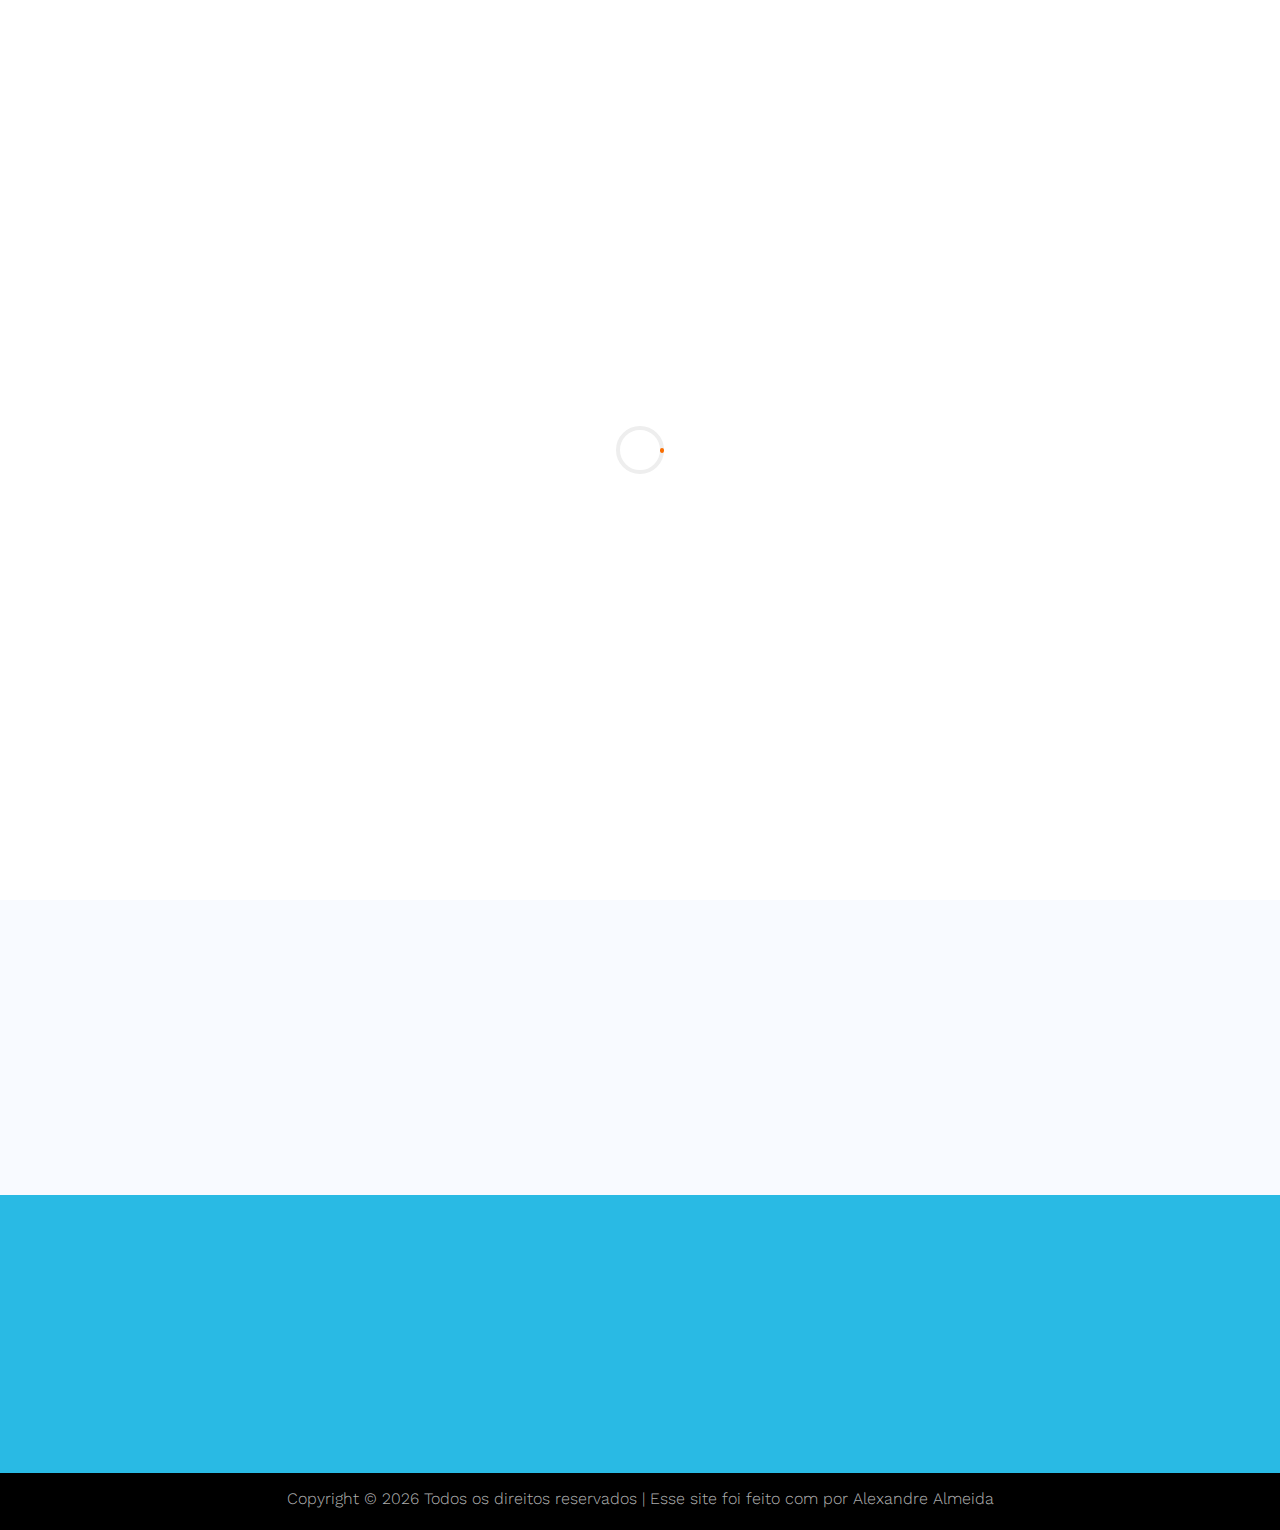
==== index.html @ 1e765770 "Aplicando senhas para entrar" ====
<!DOCTYPE html>
<html lang="en">
  <head>
    <title>Feliz aniversário Duda ♥</title>
    <meta charset="utf-8">
    <meta name="viewport" content="width=device-width, initial-scale=1, shrink-to-fit=no">
    
    <link href="https://fonts.googleapis.com/css?family=Work+Sans:100,200,300,400,700,800" rel="stylesheet">

    <link rel="stylesheet" href="css/open-iconic-bootstrap.min.css">
    <link rel="stylesheet" href="css/animate.css">
    
    <link rel="stylesheet" href="css/owl.carousel.min.css">
    <link rel="stylesheet" href="css/owl.theme.default.min.css">
    <link rel="stylesheet" href="css/magnific-popup.css">

    <link rel="stylesheet" href="css/aos.css">

    <link rel="stylesheet" href="css/ionicons.min.css">

    <link rel="stylesheet" href="css/bootstrap-datepicker.css">
    <link rel="stylesheet" href="css/jquery.timepicker.css">

    
    <link rel="stylesheet" href="css/flaticon.css">
    <link rel="stylesheet" href="css/icomoon.css">
    <link rel="stylesheet" href="css/style.css">
  </head>
  <body>
    
  <nav class="navbar navbar-expand-lg navbar-dark ftco_navbar bg-dark ftco-navbar-light" id="ftco-navbar">
    <div class="container">
      <button class="navbar-toggler" type="button" data-toggle="collapse" data-target="#ftco-nav" aria-controls="ftco-nav" aria-expanded="false" aria-label="Toggle navigation">
        <span class="oi oi-menu"></span> Menu
      </button>

      <div class="collapse navbar-collapse" id="ftco-nav">
        <ul class="navbar-nav ml-auto">
          <li class="nav-item active"><a href="index.html" class="nav-link">Início</a></li>
          <li class="nav-item"><a href="acessar-sobreduda.html" class="nav-link">Eduarda</a></li>
          <li class="nav-item"><a href="acessar-sobrealexandre.html" class="nav-link">Alexandre</a></li>
          <li class="nav-item cta"><a href="acessar-sobrenos.html" class="nav-link"><span>Nós ♥</span></a></li>
        </ul>
      </div>
    </div>
  </nav>
    <!-- END nav -->
    
    <!-- <div class="js-fullheight"> -->
    <div class="hero-wrap js-fullheight">
      <div class="overlay"></div>
      <div id="particles-js"></div>
      <div class="container">
        <div class="row no-gutters slider-text align-items-center justify-content-center" data-scrollax-parent="true">
          <div class="col-md-6 ftco-animate text-center" data-scrollax=" properties: { translateY: '70%' }">
            <h1 class="mb-4" data-scrollax="properties: { translateY: '30%', opacity: 1.6 }">Queria uma forma diferente, legal e ao mesmo tempo simples para te desejar um <strong>Feliz Aniversário!</strong></h1>
          </div>
        </div>
      </div>
    </div>
    
    <div class="bg-light">
    <section style="margin-top:50px" class="ftco-section-featured ftco-animate">
      <div class="container-fluid" data-scrollax-parent="true">
        <div class="row no-gutters d-flex align-items-center" data-scrollax=" properties: { translateY: '-30%'}">

          <div class="col-md-3 mb-3">
            <span class="featured-img">
              <img src="images/image_1.jpeg" class="img-fluid" alt="">
            </span>
          </div>
          
          <div class="col-md-6">
            <div class="row no-gutters">
              <div class="col-md-12">
                <div class="row no-gutters d-flex align-items-end">

                  <div class="col-md-8">
                    <span class="featured-img">
                      <img src="images/image_5.jpeg" class="img-fluid" alt="">
                    </span>
                  </div>

                  <div class="col-md-4">
                    <span class="featured-img">
                      <img src="images/image_4.bmp" class="img-fluid" alt="">
                    </span>
                  </div>
                  
                </div>
              </div>

              <div class="col-md-12">
                <div class="row no-gutters d-flex align-items-start">
                  <div class="col-md-8">
                    <span class="featured-img">
                      <img src="images/image_6.jpeg" class="img-fluid" alt="">
                    </a>
                  </div>
                  <div class="col-md-4">
                    <span class="featured-img">
                      <img src="images/image_3.jpeg" class="img-fluid" alt="">
                    </span>
                  </div>
                </div>
              </div>
            </div>
          </div>

          <div class="col-md-3">
            <span class="featured-img">
              <img src="images/image_2.jpeg" class="img-fluid" alt="">
            </span>
          </div>

        </div>
        <div class="row mt-5 d-flex justify-content-center">
          <div class="col-md-8 text-center heading-section ftco-animate">
            <h2 class="h1">O aniversário é seu, mas quem ganha o presente somos nós que temos o privilégio de conviver com você.
            <strong class="px-3">Parabéns</strong> por ser essa pessoa maravilhosa que mudou tanto minha vida e está sempre se esforçando
          para ser uma pessoa melhor. <strong><br>Você é foda, incrivel, maravilhosa! Te amo!</strong>  <i style="color: green;" class="icon-heart"></i></h2>
          </div>
        </div>
      </div>
    </section>
    </div>
    
    <section class="ftco-section ftco-counter" id="section-counter">
      <div class="container">
        <div class="row justify-content-center mb-5 pb-5">
          <div class="col-md-7 text-center heading-section heading-section-white ftco-animate">
            <h2>Nossos momentos</h2>
            <p>Desde o nosso primeiro beijo tivemos momentos impares, e já passamos bastante tempo juntos. São:</p>
          </div>
        </div>
        <div class="row">
          <div class="col-md-6 col-lg-4 d-flex justify-content-center counter-wrap ftco-animate">
            <div class="block-18 text-center">
              <div class="text">
                <strong class="number meses-juntos" data-number="400">0</strong>
                <span class="informacoes" style="display: none;"><span style="display: inline-block" style="display: inline-block" id="meses-juntos-valor"></span> meses juntos</span>
              </div>
            </div>
          </div>
          <div class="col-md-6 col-lg-4 d-flex justify-content-center counter-wrap ftco-animate">
            <div class="block-18 text-center">
              <div class="text">
                <strong style="display: inline-block" class="number dias-juntos" data-number="1000">0</strong>
                <span class="informacoes" style="display: none;">Que correspondem a <span style="display: inline-block" id="dias-juntos-valor"></span> dias compartilhados</span>
              </div>
            </div>
          </div>
          <div class="col-md-6 col-lg-4 d-flex justify-content-center counter-wrap ftco-animate">
            <div class="block-18 text-center">
              <div class="text">
                <strong style="display: inline-block" class="number minutos-juntos" data-number="8000">0</strong>
                <span class="informacoes" style="display: none;">E <span style="display: inline-block" id="minutos-juntos-valor"></span> minutos de emoções vividas</span>
              </div>
            </div>
          </div>
        </div>
      </div>
    </section>

    <footer class="ftco-footer ftco-bg-dark ftco-section">
      <div class="container">
        <div class="row">
          <div class="col-md-12 text-center">
            <p>
              Copyright &copy;
              <script>document.write(new Date().getFullYear());</script> 
              Todos os direitos reservados | Esse site foi feito com
              <i class="icon-heart" aria-hidden="true"></i> por 
              <a href="https://www.linkedin.com/in/almeidasa/" target="_blank">Alexandre Almeida</a>
            </p>
          </div>
        </div>
      </div>
    </footer>
    
  

  <!-- loader -->
  <div id="ftco-loader" class="show fullscreen"><svg class="circular" width="48px" height="48px"><circle class="path-bg" cx="24" cy="24" r="22" fill="none" stroke-width="4" stroke="#eeeeee"/><circle class="path" cx="24" cy="24" r="22" fill="none" stroke-width="4" stroke-miterlimit="10" stroke="#F96D00"/></svg></div>


  <script src="js/jquery.min.js"></script>
  <script src="js/jquery-migrate-3.0.1.min.js"></script>
  <script src="js/popper.min.js"></script>
  <script src="js/bootstrap.min.js"></script>
  <script src="js/jquery.easing.1.3.js"></script>
  <script src="js/jquery.waypoints.min.js"></script>
  <script src="js/jquery.stellar.min.js"></script>
  <script src="js/owl.carousel.min.js"></script>
  <script src="js/jquery.magnific-popup.min.js"></script>
  <script src="js/aos.js"></script>
  <script src="js/jquery.animateNumber.min.js"></script>
  <script src="js/bootstrap-datepicker.js"></script>
  <script src="js/jquery.timepicker.min.js"></script>
  <script src="js/particles.min.js"></script>
  <script src="js/particle.js"></script>
  <script src="js/scrollax.min.js"></script>
  <script src="js/main.js"></script>
    
  </body>
</html>
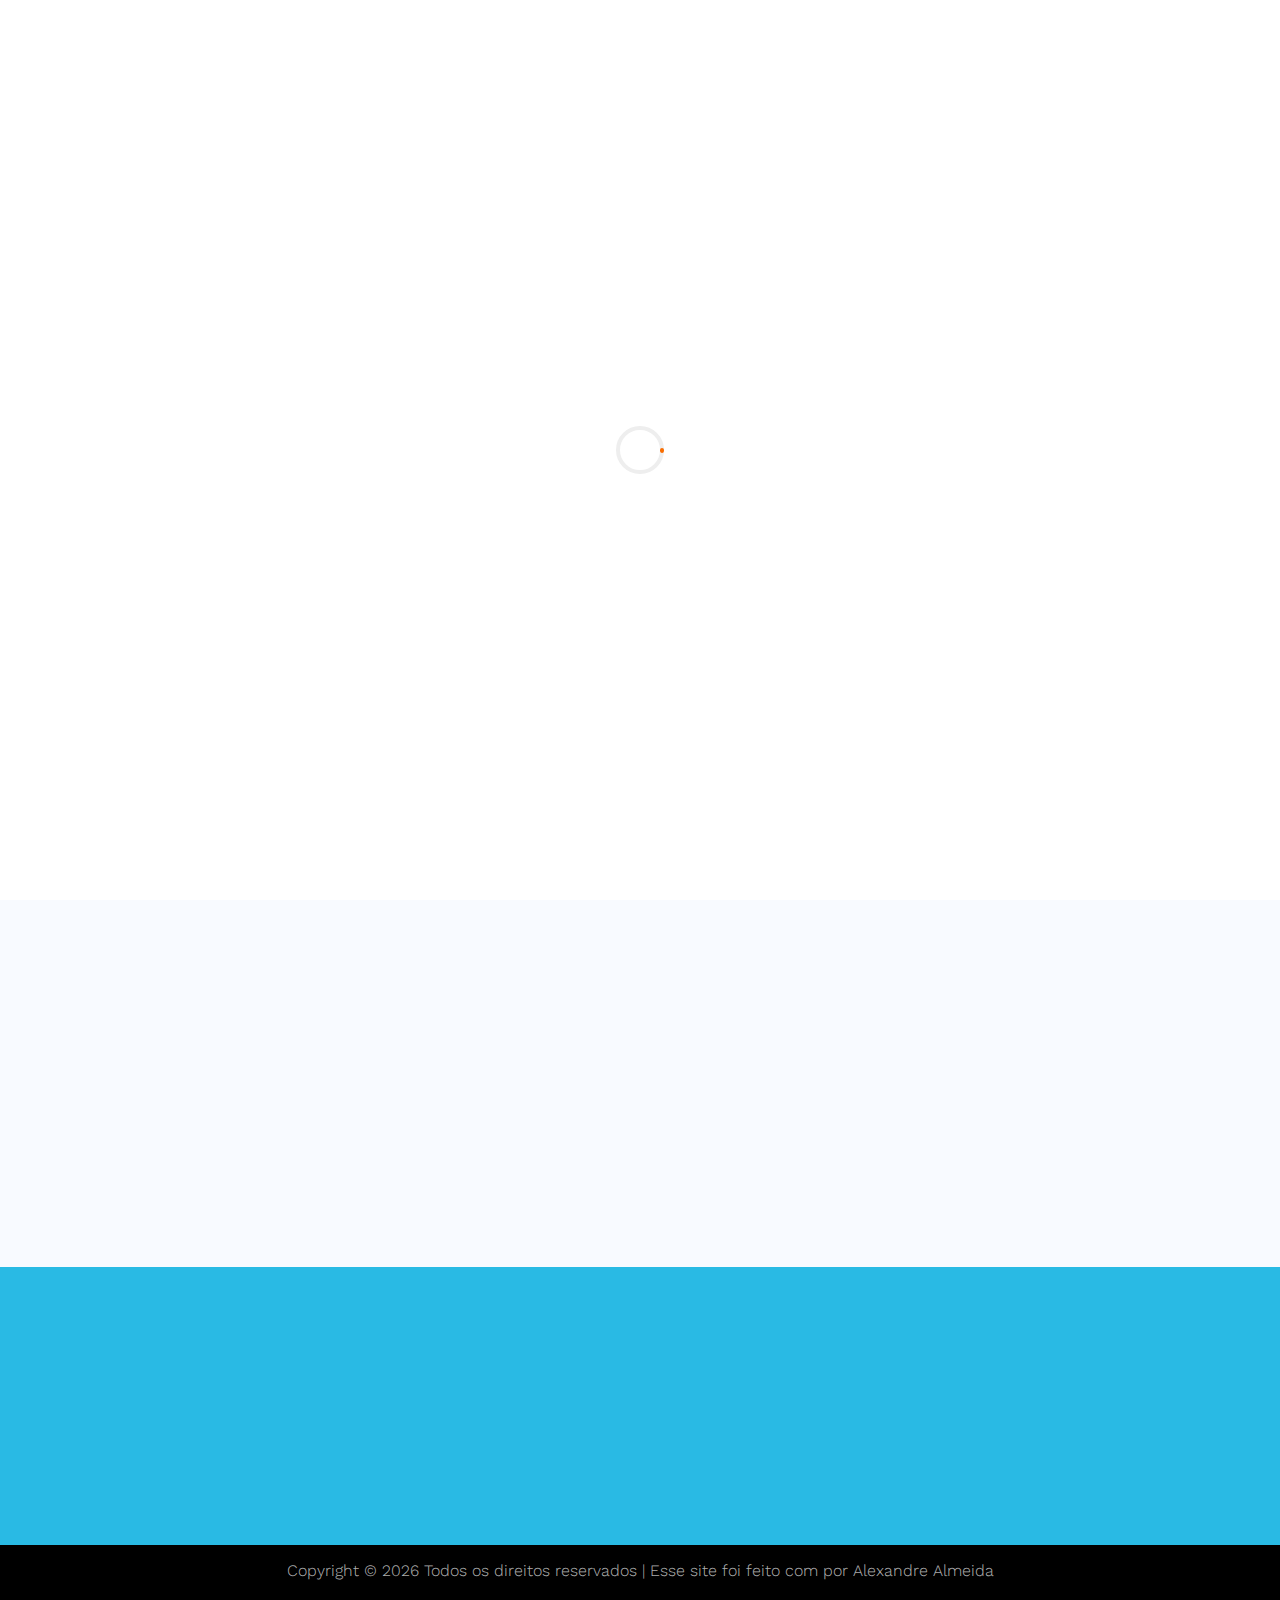
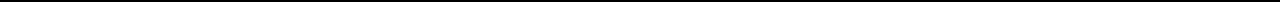
==== commit aaa1eff2: "Alterando local do player" ====
--- a/index.html
+++ b/index.html
@@ -37,9 +37,9 @@
       <div class="collapse navbar-collapse" id="ftco-nav">
         <ul class="navbar-nav ml-auto">
           <li class="nav-item active"><a href="index.html" class="nav-link">Início</a></li>
-          <li class="nav-item"><a href="acessar-sobreduda.html" class="nav-link">Eduarda</a></li>
-          <li class="nav-item"><a href="acessar-sobrealexandre.html" class="nav-link">Alexandre</a></li>
-          <li class="nav-item cta"><a href="acessar-sobrenos.html" class="nav-link"><span>Nós ♥</span></a></li>
+          <li class="nav-item"><a href="sobre-duda.html" class="nav-link">Eduarda</a></li>
+          <li class="nav-item"><a href="sobre-alexandre.html" class="nav-link">Alexandre</a></li>
+          <li class="nav-item cta"><a href="sobre-nos.html" class="nav-link"><span>Nós ♥</span></a></li>
         </ul>
       </div>
     </div>
@@ -119,7 +119,13 @@
             <h2 class="h1">O aniversário é seu, mas quem ganha o presente somos nós que temos o privilégio de conviver com você.
             <strong class="px-3">Parabéns</strong> por ser essa pessoa maravilhosa que mudou tanto minha vida e está sempre se esforçando
           para ser uma pessoa melhor. <strong><br>Você é foda, incrivel, maravilhosa! Te amo!</strong>  <i style="color: green;" class="icon-heart"></i></h2>
-          </div>
+          
+          <div style="margin: 20px">
+            <video controls="true" autoplay="true" width="260" height="30" name="media">
+              <source src="musicas/parabens.mp3" type="audio/mp3">
+            </video>
+          </div>
+        </div>
         </div>
       </div>
     </section>
@@ -203,4 +209,4 @@
   <script src="js/main.js"></script>
     
   </body>
-</html>+</html>
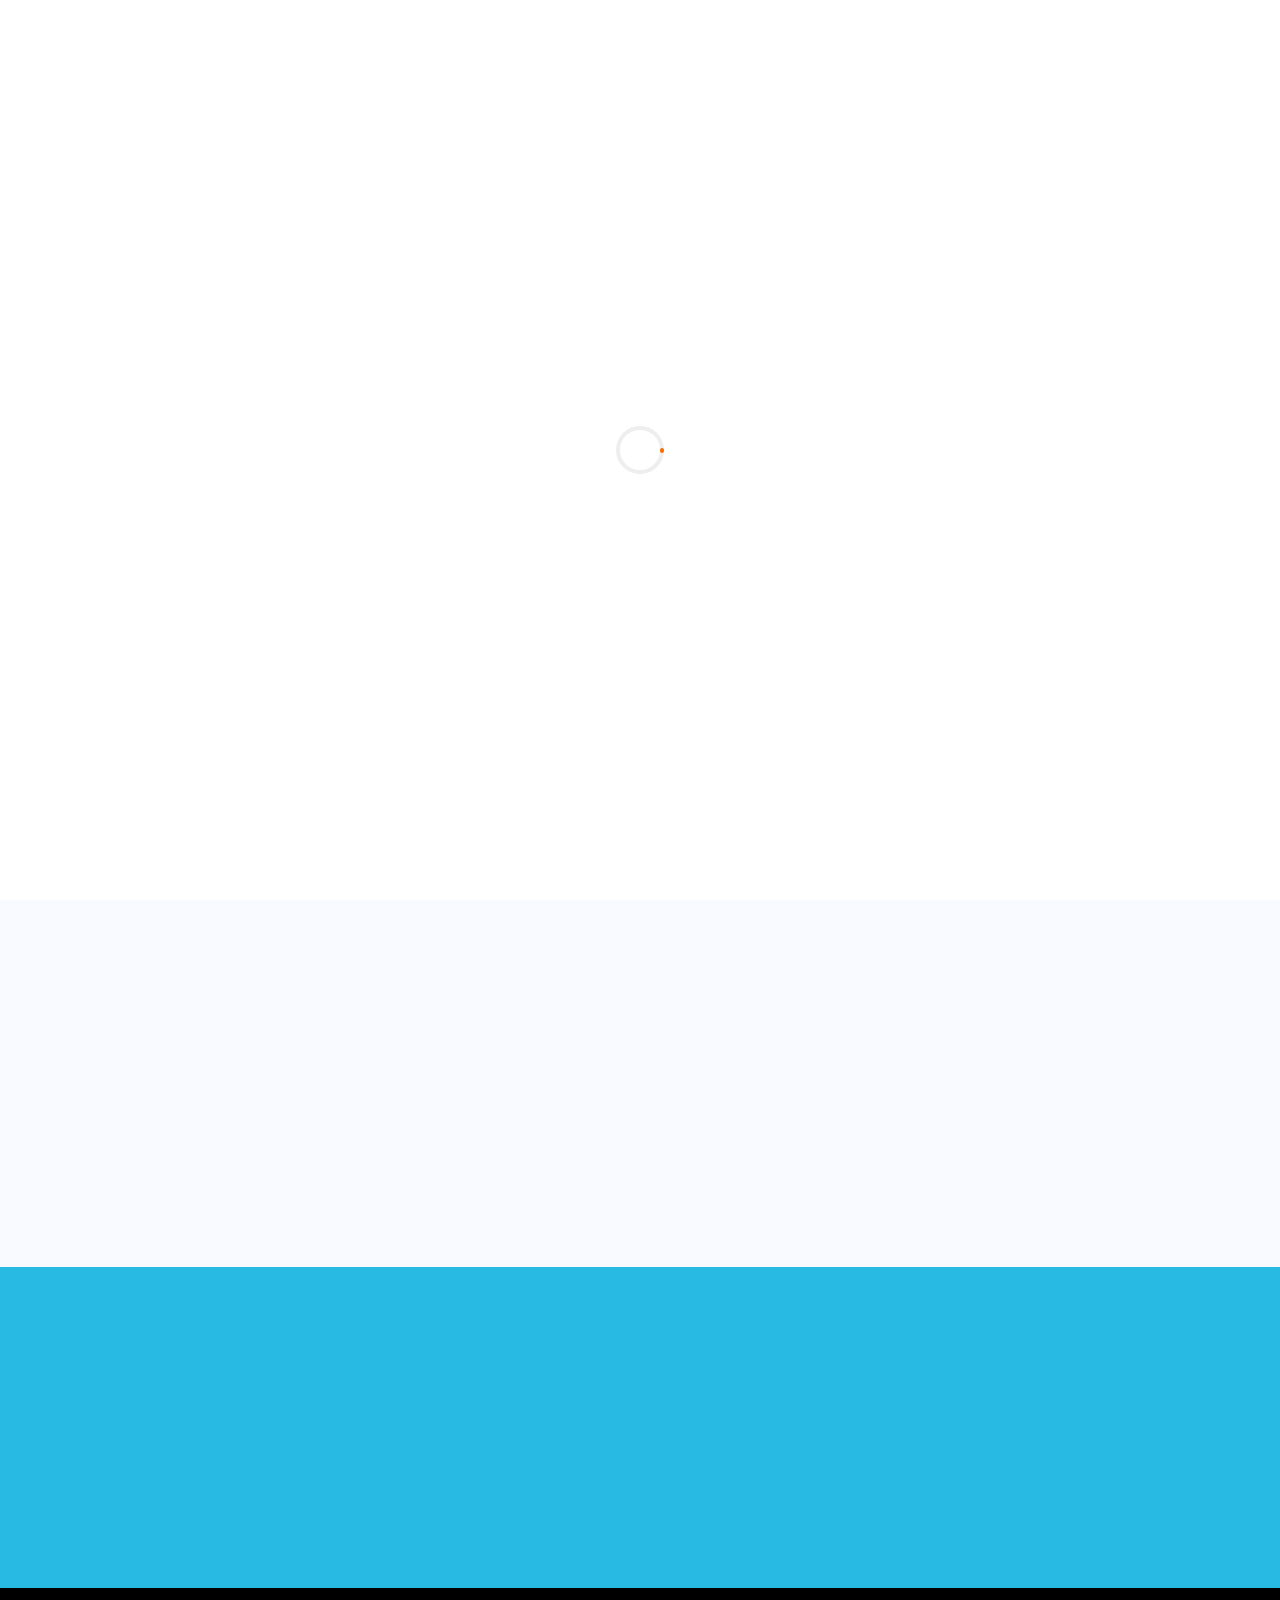
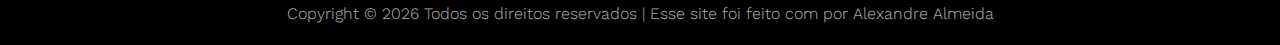
==== commit 1ac2c33e: "Incluindo hora" ====
--- a/index.html
+++ b/index.html
@@ -134,32 +134,42 @@
     <section class="ftco-section ftco-counter" id="section-counter">
       <div class="container">
         <div class="row justify-content-center mb-5 pb-5">
-          <div class="col-md-7 text-center heading-section heading-section-white ftco-animate">
+          <div class="col-md-12 text-center heading-section heading-section-white ftco-animate">
             <h2>Nossos momentos</h2>
             <p>Desde o nosso primeiro beijo tivemos momentos impares, e já passamos bastante tempo juntos. São:</p>
           </div>
         </div>
         <div class="row">
-          <div class="col-md-6 col-lg-4 d-flex justify-content-center counter-wrap ftco-animate">
-            <div class="block-18 text-center">
-              <div class="text">
-                <strong class="number meses-juntos" data-number="400">0</strong>
+          <div class="col-md-6 col-lg-6 d-flex justify-content-center counter-wrap ftco-animate">
+            <div class="block-18 text-center">
+              <div class="text">
+                <strong class="number meses-juntos">0</strong>
                 <span class="informacoes" style="display: none;"><span style="display: inline-block" style="display: inline-block" id="meses-juntos-valor"></span> meses juntos</span>
               </div>
             </div>
           </div>
-          <div class="col-md-6 col-lg-4 d-flex justify-content-center counter-wrap ftco-animate">
-            <div class="block-18 text-center">
-              <div class="text">
-                <strong style="display: inline-block" class="number dias-juntos" data-number="1000">0</strong>
+          <div class="col-md-6 col-lg-6 d-flex justify-content-center counter-wrap ftco-animate">
+            <div class="block-18 text-center">
+              <div class="text">
+                <strong style="display: inline-block" class="number dias-juntos">0</strong>
                 <span class="informacoes" style="display: none;">Que correspondem a <span style="display: inline-block" id="dias-juntos-valor"></span> dias compartilhados</span>
               </div>
             </div>
           </div>
-          <div class="col-md-6 col-lg-4 d-flex justify-content-center counter-wrap ftco-animate">
-            <div class="block-18 text-center">
-              <div class="text">
-                <strong style="display: inline-block" class="number minutos-juntos" data-number="8000">0</strong>
+        </div>
+        <div class="row">
+          <div class="col-md-6 col-lg-6 d-flex justify-content-center counter-wrap ftco-animate">
+            <div class="block-18 text-center">
+              <div class="text">
+                <strong style="display: inline-block" class="number horas-juntos">0</strong>
+                <span class="informacoes" style="display: none;"><span style="display: inline-block" id="horas-juntos-valor"></span> horas</span>
+              </div>
+            </div>
+          </div>
+          <div class="col-md-6 col-lg-6 d-flex justify-content-center counter-wrap ftco-animate">
+            <div class="block-18 text-center">
+              <div class="text">
+                <strong style="display: inline-block" class="number minutos-juntos">0</strong>
                 <span class="informacoes" style="display: none;">E <span style="display: inline-block" id="minutos-juntos-valor"></span> minutos de emoções vividas</span>
               </div>
             </div>
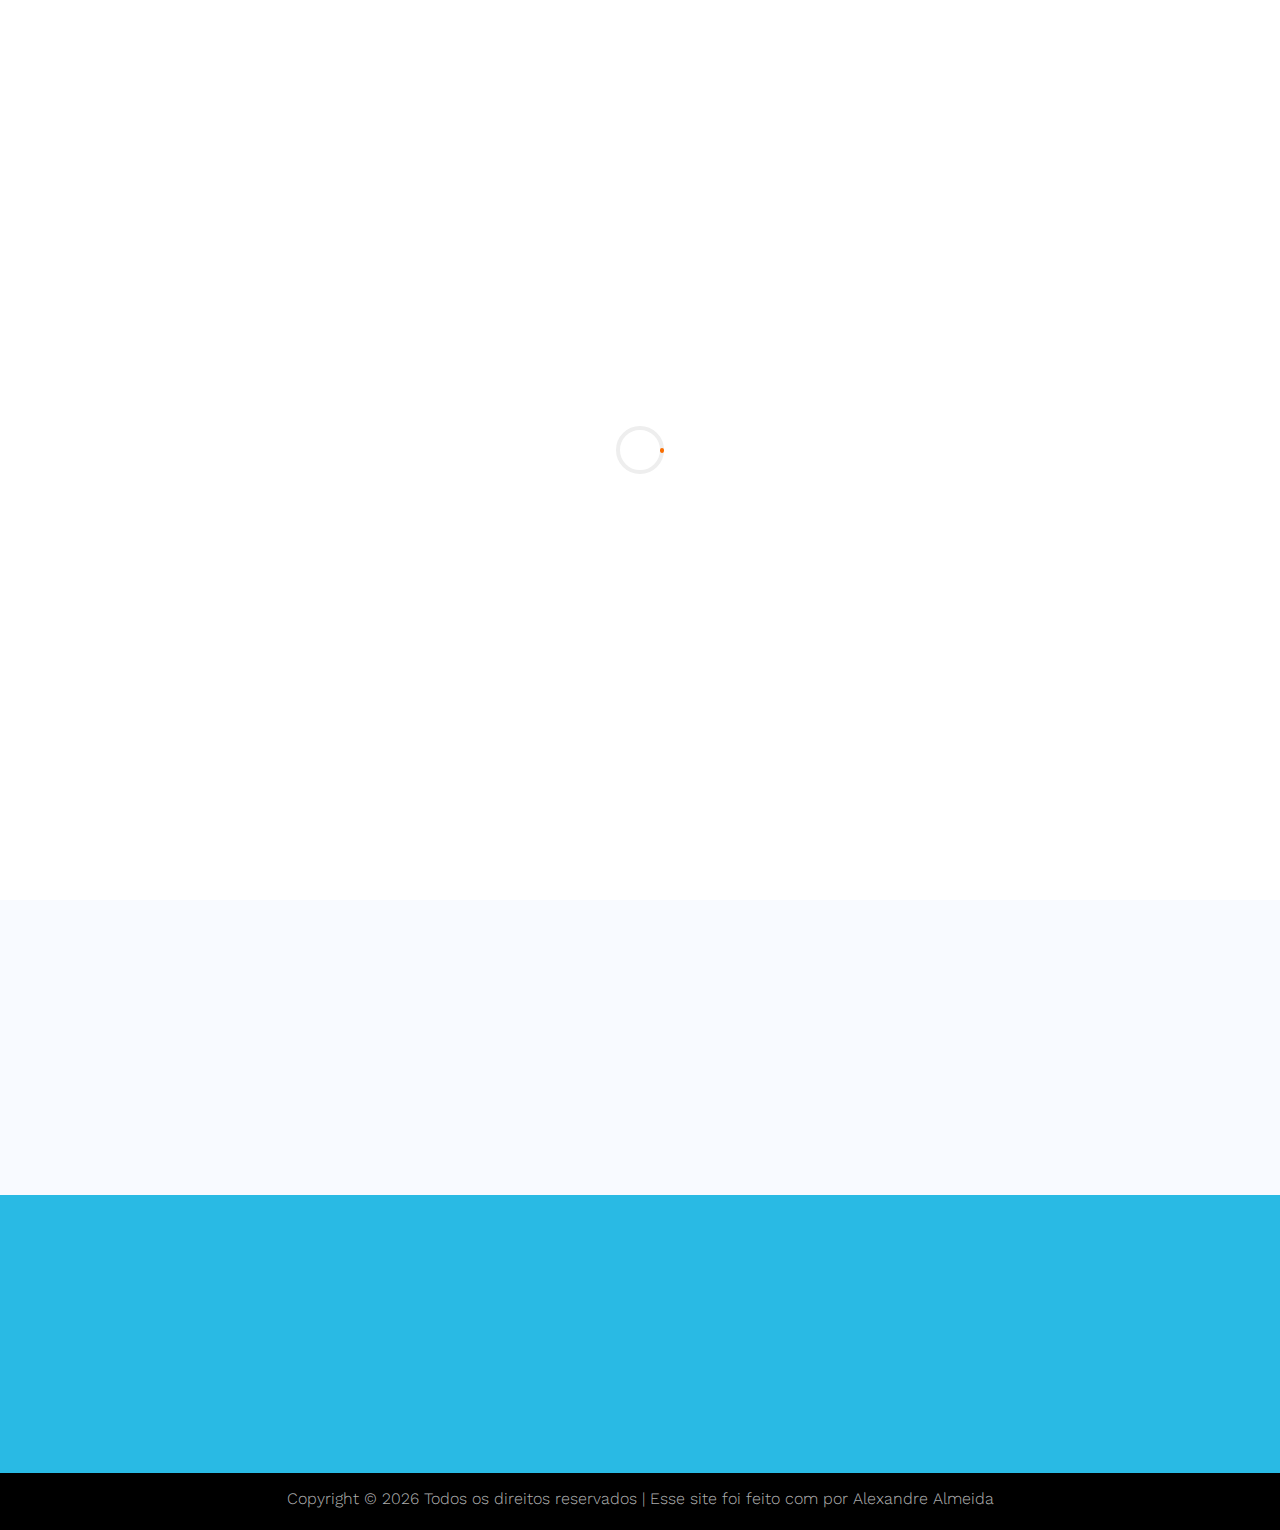
==== commit 3c485729: "google Ads" ====
--- a/index.html
+++ b/index.html
@@ -25,6 +25,8 @@
     <link rel="stylesheet" href="css/flaticon.css">
     <link rel="stylesheet" href="css/icomoon.css">
     <link rel="stylesheet" href="css/style.css">
+
+    <script data-ad-client="ca-pub-3567863846704751" async src="https://pagead2.googlesyndication.com/pagead/js/adsbygoogle.js"></script>
   </head>
   <body>
     
@@ -46,6 +48,12 @@
   </nav>
     <!-- END nav -->
     
+    <div style="margin: 20px">
+        <video controls="true" hidden="true" autoplay="true" width="260" height="30" name="media">
+          <source src="musicas/parabens.mp3" type="audio/mp3">
+        </video>
+    </div>
+
     <!-- <div class="js-fullheight"> -->
     <div class="hero-wrap js-fullheight">
       <div class="overlay"></div>
@@ -119,13 +127,7 @@
             <h2 class="h1">O aniversário é seu, mas quem ganha o presente somos nós que temos o privilégio de conviver com você.
             <strong class="px-3">Parabéns</strong> por ser essa pessoa maravilhosa que mudou tanto minha vida e está sempre se esforçando
           para ser uma pessoa melhor. <strong><br>Você é foda, incrivel, maravilhosa! Te amo!</strong>  <i style="color: green;" class="icon-heart"></i></h2>
-          
-          <div style="margin: 20px">
-            <video controls="true" autoplay="true" width="260" height="30" name="media">
-              <source src="musicas/parabens.mp3" type="audio/mp3">
-            </video>
-          </div>
-        </div>
+          </div>
         </div>
       </div>
     </section>
@@ -134,42 +136,32 @@
     <section class="ftco-section ftco-counter" id="section-counter">
       <div class="container">
         <div class="row justify-content-center mb-5 pb-5">
-          <div class="col-md-12 text-center heading-section heading-section-white ftco-animate">
+          <div class="col-md-7 text-center heading-section heading-section-white ftco-animate">
             <h2>Nossos momentos</h2>
             <p>Desde o nosso primeiro beijo tivemos momentos impares, e já passamos bastante tempo juntos. São:</p>
           </div>
         </div>
         <div class="row">
-          <div class="col-md-6 col-lg-6 d-flex justify-content-center counter-wrap ftco-animate">
+          <div class="col-md-6 col-lg-4 d-flex justify-content-center counter-wrap ftco-animate">
             <div class="block-18 text-center">
               <div class="text">
-                <strong class="number meses-juntos">0</strong>
+                <strong class="number meses-juntos" data-number="400">0</strong>
                 <span class="informacoes" style="display: none;"><span style="display: inline-block" style="display: inline-block" id="meses-juntos-valor"></span> meses juntos</span>
               </div>
             </div>
           </div>
-          <div class="col-md-6 col-lg-6 d-flex justify-content-center counter-wrap ftco-animate">
+          <div class="col-md-6 col-lg-4 d-flex justify-content-center counter-wrap ftco-animate">
             <div class="block-18 text-center">
               <div class="text">
-                <strong style="display: inline-block" class="number dias-juntos">0</strong>
+                <strong style="display: inline-block" class="number dias-juntos" data-number="1000">0</strong>
                 <span class="informacoes" style="display: none;">Que correspondem a <span style="display: inline-block" id="dias-juntos-valor"></span> dias compartilhados</span>
               </div>
             </div>
           </div>
-        </div>
-        <div class="row">
-          <div class="col-md-6 col-lg-6 d-flex justify-content-center counter-wrap ftco-animate">
+          <div class="col-md-6 col-lg-4 d-flex justify-content-center counter-wrap ftco-animate">
             <div class="block-18 text-center">
               <div class="text">
-                <strong style="display: inline-block" class="number horas-juntos">0</strong>
-                <span class="informacoes" style="display: none;"><span style="display: inline-block" id="horas-juntos-valor"></span> horas</span>
-              </div>
-            </div>
-          </div>
-          <div class="col-md-6 col-lg-6 d-flex justify-content-center counter-wrap ftco-animate">
-            <div class="block-18 text-center">
-              <div class="text">
-                <strong style="display: inline-block" class="number minutos-juntos">0</strong>
+                <strong style="display: inline-block" class="number minutos-juntos" data-number="8000">0</strong>
                 <span class="informacoes" style="display: none;">E <span style="display: inline-block" id="minutos-juntos-valor"></span> minutos de emoções vividas</span>
               </div>
             </div>
@@ -219,4 +211,4 @@
   <script src="js/main.js"></script>
     
   </body>
-</html>
+</html>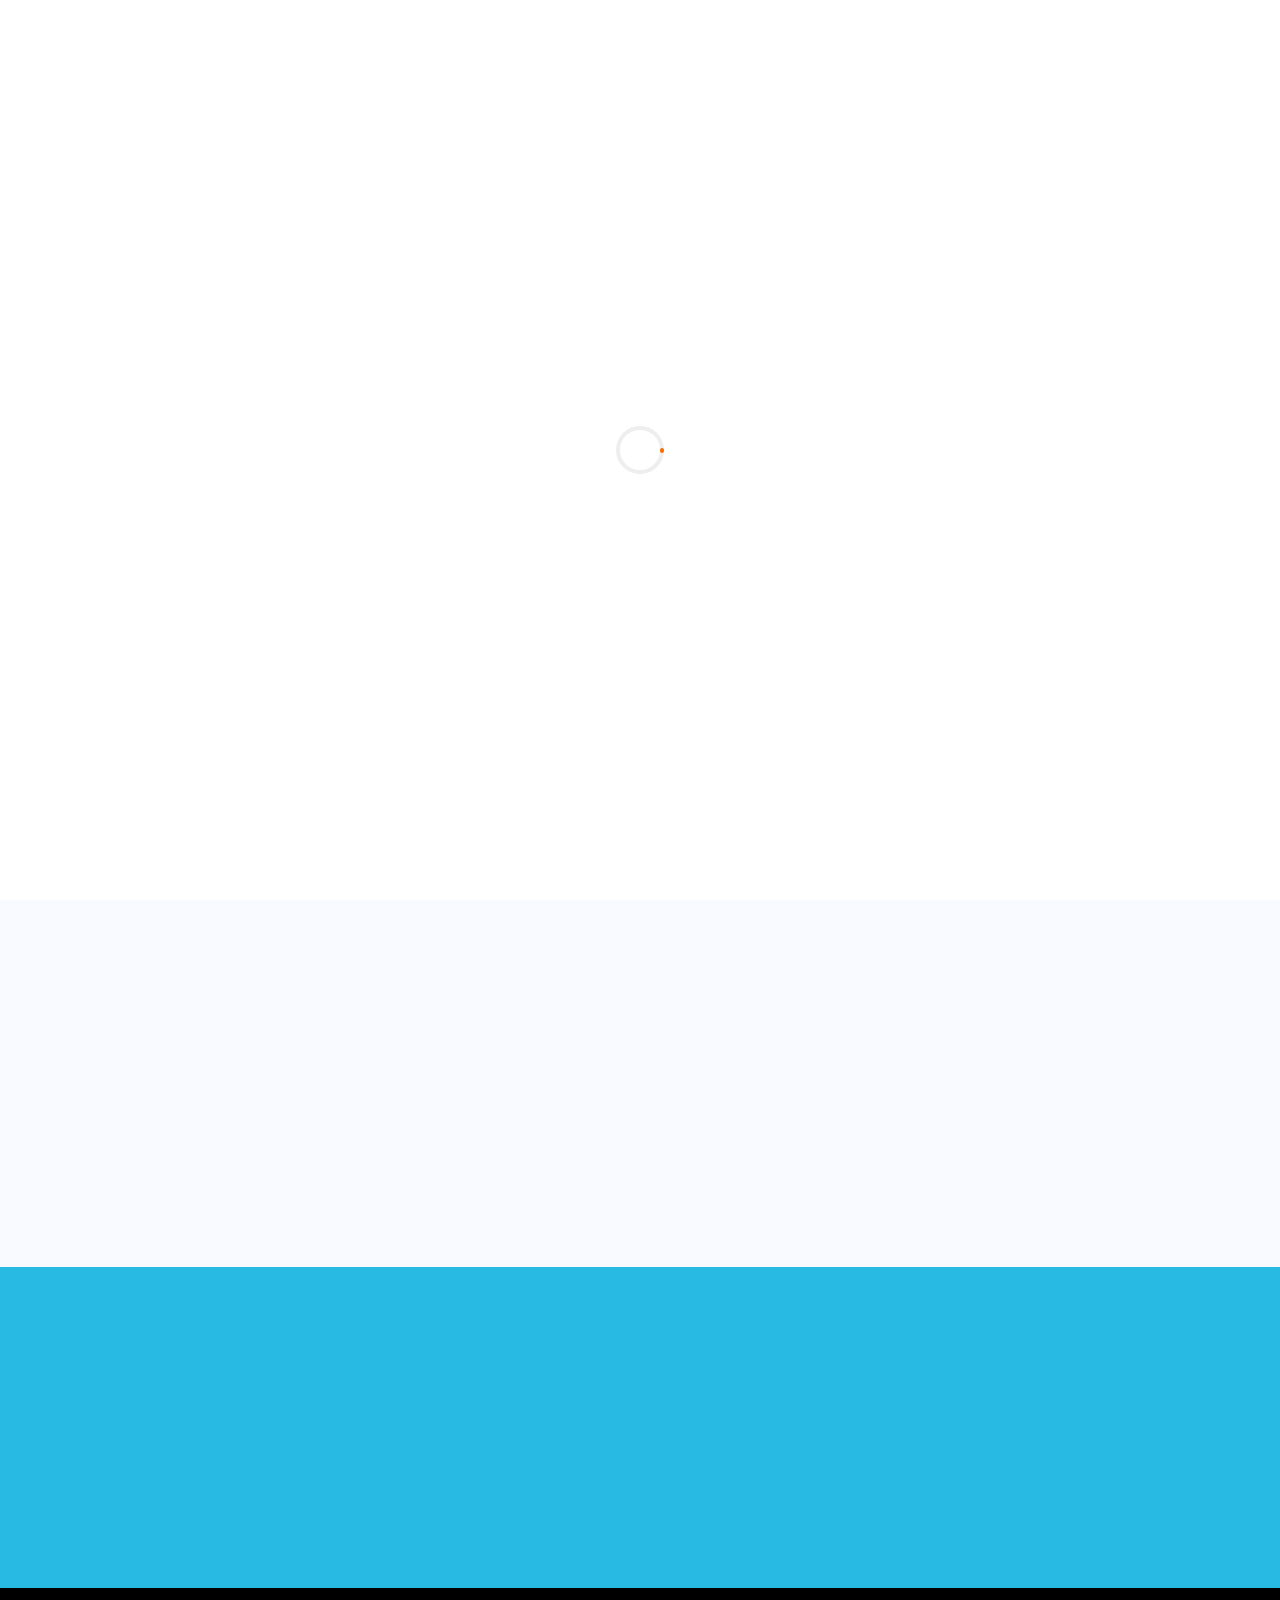
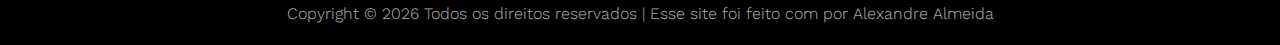
==== commit e0d55adf: "Merge branch 'master' of https://github.com/almeidasa/dudasvr.github.io" ====
--- a/index.html
+++ b/index.html
@@ -48,12 +48,6 @@
   </nav>
     <!-- END nav -->
     
-    <div style="margin: 20px">
-        <video controls="true" hidden="true" autoplay="true" width="260" height="30" name="media">
-          <source src="musicas/parabens.mp3" type="audio/mp3">
-        </video>
-    </div>
-
     <!-- <div class="js-fullheight"> -->
     <div class="hero-wrap js-fullheight">
       <div class="overlay"></div>
@@ -127,7 +121,13 @@
             <h2 class="h1">O aniversário é seu, mas quem ganha o presente somos nós que temos o privilégio de conviver com você.
             <strong class="px-3">Parabéns</strong> por ser essa pessoa maravilhosa que mudou tanto minha vida e está sempre se esforçando
           para ser uma pessoa melhor. <strong><br>Você é foda, incrivel, maravilhosa! Te amo!</strong>  <i style="color: green;" class="icon-heart"></i></h2>
-          </div>
+          
+          <div style="margin: 20px">
+            <video controls="true" autoplay="true" width="260" height="30" name="media">
+              <source src="musicas/parabens.mp3" type="audio/mp3">
+            </video>
+          </div>
+        </div>
         </div>
       </div>
     </section>
@@ -136,32 +136,42 @@
     <section class="ftco-section ftco-counter" id="section-counter">
       <div class="container">
         <div class="row justify-content-center mb-5 pb-5">
-          <div class="col-md-7 text-center heading-section heading-section-white ftco-animate">
+          <div class="col-md-12 text-center heading-section heading-section-white ftco-animate">
             <h2>Nossos momentos</h2>
             <p>Desde o nosso primeiro beijo tivemos momentos impares, e já passamos bastante tempo juntos. São:</p>
           </div>
         </div>
         <div class="row">
-          <div class="col-md-6 col-lg-4 d-flex justify-content-center counter-wrap ftco-animate">
-            <div class="block-18 text-center">
-              <div class="text">
-                <strong class="number meses-juntos" data-number="400">0</strong>
+          <div class="col-md-6 col-lg-6 d-flex justify-content-center counter-wrap ftco-animate">
+            <div class="block-18 text-center">
+              <div class="text">
+                <strong class="number meses-juntos">0</strong>
                 <span class="informacoes" style="display: none;"><span style="display: inline-block" style="display: inline-block" id="meses-juntos-valor"></span> meses juntos</span>
               </div>
             </div>
           </div>
-          <div class="col-md-6 col-lg-4 d-flex justify-content-center counter-wrap ftco-animate">
-            <div class="block-18 text-center">
-              <div class="text">
-                <strong style="display: inline-block" class="number dias-juntos" data-number="1000">0</strong>
+          <div class="col-md-6 col-lg-6 d-flex justify-content-center counter-wrap ftco-animate">
+            <div class="block-18 text-center">
+              <div class="text">
+                <strong style="display: inline-block" class="number dias-juntos">0</strong>
                 <span class="informacoes" style="display: none;">Que correspondem a <span style="display: inline-block" id="dias-juntos-valor"></span> dias compartilhados</span>
               </div>
             </div>
           </div>
-          <div class="col-md-6 col-lg-4 d-flex justify-content-center counter-wrap ftco-animate">
-            <div class="block-18 text-center">
-              <div class="text">
-                <strong style="display: inline-block" class="number minutos-juntos" data-number="8000">0</strong>
+        </div>
+        <div class="row">
+          <div class="col-md-6 col-lg-6 d-flex justify-content-center counter-wrap ftco-animate">
+            <div class="block-18 text-center">
+              <div class="text">
+                <strong style="display: inline-block" class="number horas-juntos">0</strong>
+                <span class="informacoes" style="display: none;"><span style="display: inline-block" id="horas-juntos-valor"></span> horas</span>
+              </div>
+            </div>
+          </div>
+          <div class="col-md-6 col-lg-6 d-flex justify-content-center counter-wrap ftco-animate">
+            <div class="block-18 text-center">
+              <div class="text">
+                <strong style="display: inline-block" class="number minutos-juntos">0</strong>
                 <span class="informacoes" style="display: none;">E <span style="display: inline-block" id="minutos-juntos-valor"></span> minutos de emoções vividas</span>
               </div>
             </div>
@@ -211,4 +221,4 @@
   <script src="js/main.js"></script>
     
   </body>
-</html>+</html>
